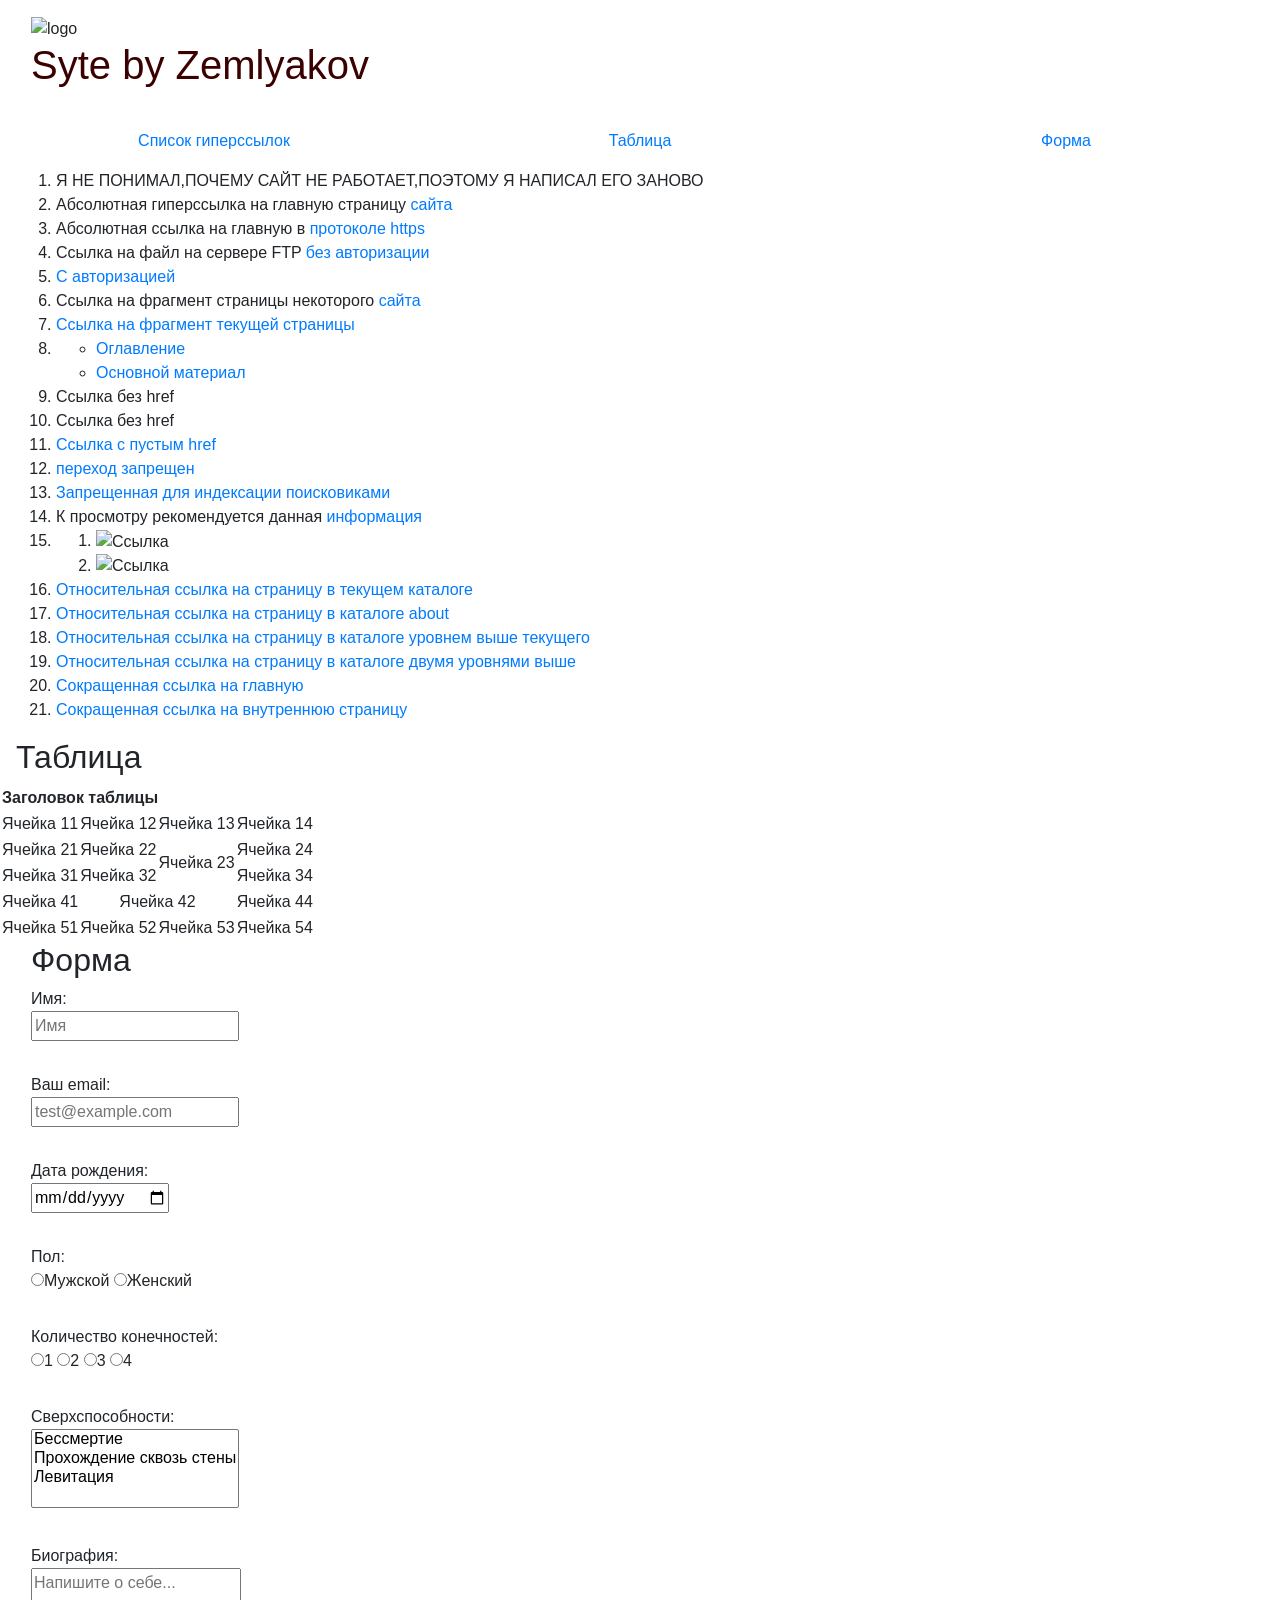
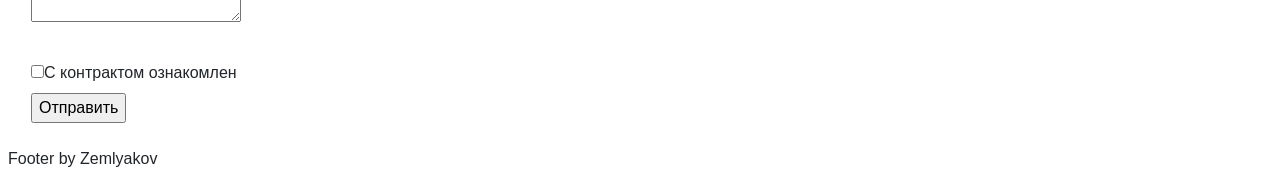
==== index.html @ b0717891 "Create index.html" ====
<!DOCTYPE html>
<html lang="en">
  <head>
    <meta charset="utf-8" />
    <title>Syte By Zemlyakov</title>
    <meta name="viewport" content="width=device-width, initial-scale=1">
    <link rel="stylesheet" href="stls.css">
    <link rel="shortcut icon" href="https://v.od.ua/uploads/92/logo.png" type="image.png">
	<link rel="stylesheet" href="https://stackpath.bootstrapcdn.com/bootstrap/4.3.1/css/bootstrap.min.css">
  </head>

  <body>
    <header class="container-fluid">
      <div class="m-auto p-3">
        <img id="logo" src="https://sun9-44.userapi.com/impg/xrxMqvlQ8dMDqnPOIbPO6pQX5pcKoJsvdDW7lQ/rd4WMldu--M.jpg?size=555x556&quality=96&sign=3da25602f6c809f81a30ad351e1d05c9&type=album" alt="logo">
        <h1 class="name" style = "color: #3B0101"> Syte by Zemlyakov </h1>
      </div>
    </header>
    <main class="m-auto p-3">
      <div>
       <div class="m-auto" id="mainer">
        <p class="row" id="navigation">
          <a class="col-sm-12 col-md-4 col-lg-4 text-lg-center text-md-center" href="#links">Список гиперссылок</a>
          <a class="col-sm-12 col-md-4 col-lg-4 text-lg-center text-md-center" href="#table">Таблица</a>
          <a class="col-sm-12 col-md-4 col-lg-4 text-lg-center text-md-center" href="#form">Форма</a>
        </p>


        <div id="links">
          <ol>
			<li>Я НЕ ПОНИМАЛ,ПОЧЕМУ САЙТ НЕ РАБОТАЕТ,ПОЭТОМУ Я НАПИСАЛ ЕГО ЗАНОВО</li>
            <li>Абсолютная гиперссылка на главную страницу<a href="http://bogoslovie.pro/" id="#attention"> сайта</a></li>
				<li>Абсолютная ссылка на главную в<a href="https://kartofan.org/"> протоколе https</a></li>
				<li>Ссылка на файл на сервере FTP<a href="ftp://example.com/myfile.zip"> без авторизации</a></li>
				<li><a href="ftp://user:password@example.com/myfile.zip">С авторизацией</a></li>
				<li>Ссылка на фрагмент страницы некоторого
					<a href="https://ru.wikipedia.org/wiki/Кошка#Породы_кошек"> сайта</a>
				</li>
				<li><a href="#Infa">Cсылка на фрагмент текущей страницы</a></li>
				<li>
					<ul>
						<li><a href="#attention" title="Тематика">Оглавление</a></li>
						<li><a href="#attention" title="Основная информация">Основной материал</a></li>
					</ul>
				</li>
            <li><a>Ссылка без href</a></li>
           <li><a>Ссылка без href</a></li>
			<li><a href="">Ссылка с пустым href</a></li>
			<li><a href="https://kartofan.org/" rel="nofollow">переход запрещен</a></li>
			<li><a href="https://kartofan.org/" rel="noindex">Запрещенная для индексации поисковиками</a></li>
			<li>К просмотру рекомендуется данная <a  id = "Infa" href="https://kartofan.org/">  информация</a></li>
            <li>
              <ol>
                <li><img src="https://memepedia.ru/wp-content/uploads/2021/04/qblulgcbrwk-%E2%80%94-kopija.jpg" width="100" height="100" usemap="#rectangle" alt="Ссылка"><map name = "rectangle"><area shape = "rect" coords = "0,0,100,100" href = "" alt="Image1"></map></li>
                <li><img src="https://img1.liveinternet.ru/images/attach/c/2//70/278/70278819_0000000000000000000000000000000.jpg" width="100" height="100" usemap="#circ" alt="Ссылка"><map name = "circ"><area shape = "circle" coords = "50,50,50" href = "https://vk.com" alt="Ссылка"></map></li>
              </ol>
		     </li>
            <li><a href="new.html">Относительная ссылка на страницу в текущем каталоге</a></li>
            <li><a href="about/new.html">Относительная ссылка на страницу в каталоге about</a></li>
            <li><a href="../new.html">Относительная ссылка на страницу в каталоге уровнем выше текущего</a></li>
            <li><a href="../../new.html">Относительная ссылка на страницу в каталоге двумя уровнями выше</a></li>
            <li><a href="/">Сокращенная ссылка на главную</a></li>
            <li><a href="/folder/new.html">Сокращенная ссылка на внутреннюю страницу</a></li>
          </ol>
        </div>

        <div class = "row" >
          <h2 class="col-sm-12 order-sm-first order-last"> Таблица</h2>
          <table class = "p-3">
            <tbody>
              <tr>
                <th class="header_table" colspan="4">Заголовок таблицы</th>
              </tr>
              <tr>
                <td>Ячейка 11</td>
                <td>Ячейка 12</td>
                <td>Ячейка 13</td>
                <td>Ячейка 14</td>
              </tr>
              <tr class="even">
                <td>Ячейка 21</td>
                <td>Ячейка 22</td>
                <td rowspan="2" class="union">Ячейка 23</td>
                <td>Ячейка 24</td>
              </tr>
              <tr>
                <td>Ячейка 31</td>
                <td>Ячейка 32</td>
                <td>Ячейка 34</td>
              </tr>
              <tr class="even" align="center">
                <td>Ячейка 41</td>
                <td colspan="2" class="union">Ячейка 42</td>
                <td>Ячейка 44</td>
              </tr>
              <tr>
                <td>Ячейка 51</td>
                <td>Ячейка 52</td>
                <td>Ячейка 53</td>
                <td>Ячейка 54</td>
              </tr>
            </tbody>
          </table>
        </div>

        <div class="col-sm-12 order-sm-last order-first">
          <h2 id="form">Форма</h2>
          <form method="post">               
            <label>Имя:<br>
              <input name="field-name" value="" placeholder="Имя">
            </label><br><br>

            <label>
              Ваш email:<br>
              <input name="field-email" value="" placeholder="test@example.com" type="email">
            </label><br><br>

            <label>
              Дата рождения:<br>
                <input name="field-date" value="" type="date">
            </label><br><br>

            Пол:<br>
            <label><input type="radio" name="radio-group-1" value="Мужской">Мужской</label>
            <label><input type="radio" name="radio-group-1" value="Женский">Женский</label><br><br>

            Количество конечностей:<br>
            <label><input type="radio" name="radio-group-1" value="1">1</label>
            <label><input type="radio" name="radio-group-1" value="2">2</label>
            <label><input type="radio" name="radio-group-1" value="3">3</label>
            <label><input type="radio" name="radio-group-1" value="4">4</label><br><br>

            <label>
              Сверхспособности:<br>
              <select name="field-name-4" multiple="multiple">
                <option value="Бессмертие">Бессмертие</option>
                <option value="Прохождение сквозь стены">Прохождение сквозь стены</option>
                <option value="Левитация">Левитация</option>
              </select>
            </label><br><br>

            <label>
              Биография:<br>
              <textarea name="field-name-2" placeholder="Напишите о себе..."></textarea>
            </label><br><br>

            <label><input type="checkbox" name="check-1">С контрактом ознакомлен</label><br>

            <input type="submit" value="Отправить">

          </form>
        </div>
      </div>
    </main>
    <footer class="m-auto p-2"> Footer by Zemlyakov</footer>
  </body>
</html>
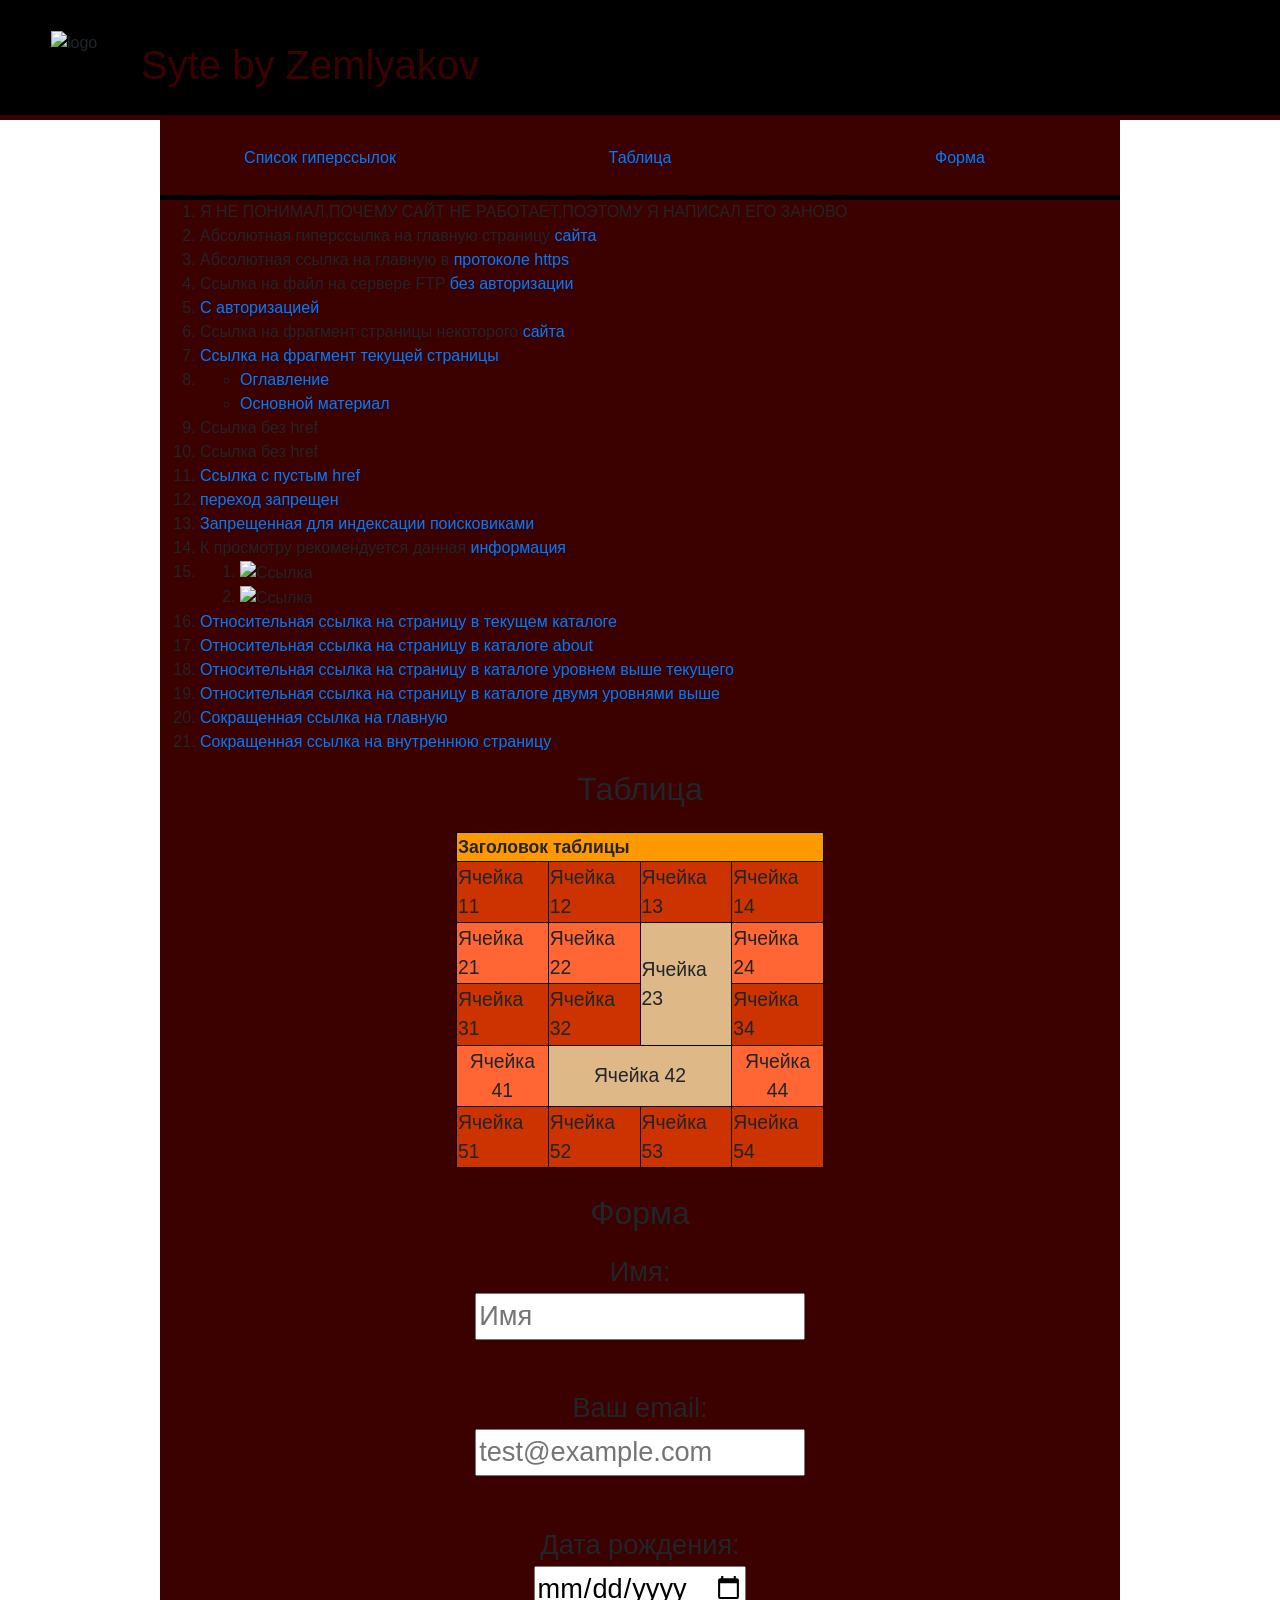
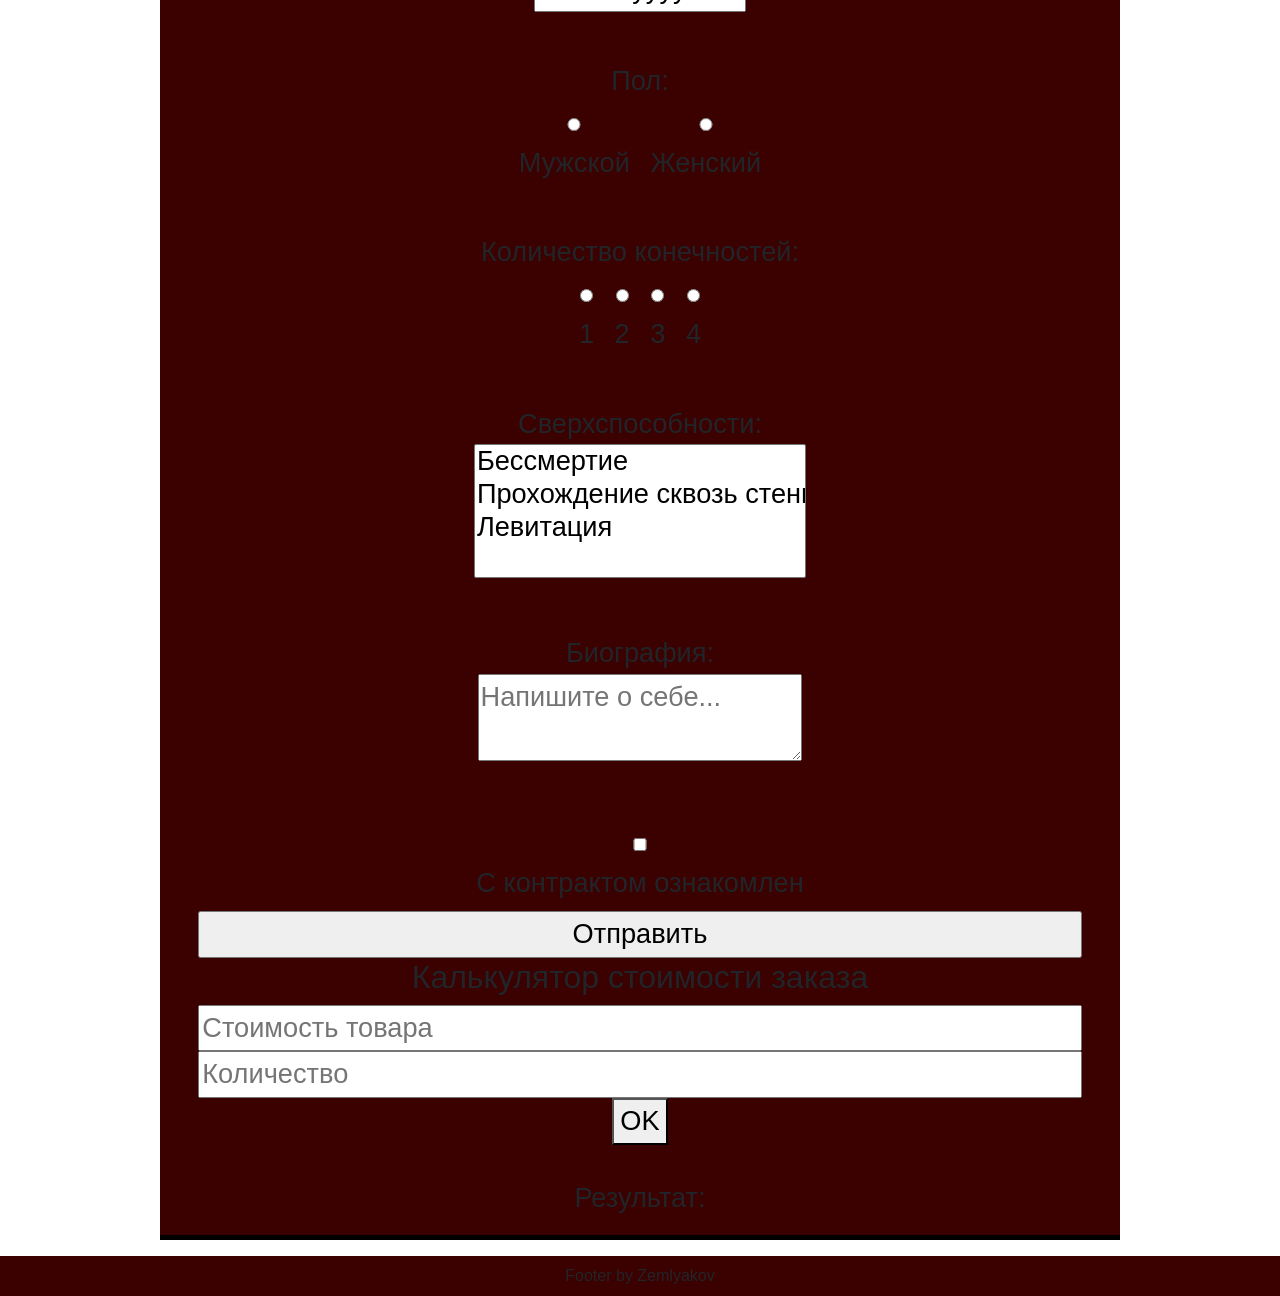
==== commit ba64ffd9: "Update index.html" ====
--- a/index.html
+++ b/index.html
@@ -3,6 +3,7 @@
   <head>
     <meta charset="utf-8" />
     <title>Syte By Zemlyakov</title>
+    <script defer src="calculator.js"></script>
     <meta name="viewport" content="width=device-width, initial-scale=1">
     <link rel="stylesheet" href="stls.css">
     <link rel="shortcut icon" href="https://v.od.ua/uploads/92/logo.png" type="image.png">
@@ -149,6 +150,15 @@
             <input type="submit" value="Отправить">
 
           </form>
+		
+		    <form>
+			<h2>Калькулятор стоимости заказа</h2>
+			  <input name="price" type="text" placeholder="Стоимость товара">
+			  <input name="num" type="text" placeholder="Количество">
+			  <button type="button" id="button1" onclick="click1()">OK</button>
+			  <hr>Результат:
+			  <p id="res"></p>
+		</form>
         </div>
       </div>
     </main>
--- a/stls.css
+++ b/stls.css
@@ -0,0 +1,221 @@
+/*@media screen and (max-width:600px){
+  body {
+		display: flex;
+		flex-direction: column;
+		margin: 0;
+		width: 100%;
+	}
+  main {
+    background-color: #CC3300;
+  }
+	.name {
+		display: flex;
+		justify-content: center;
+	}
+	.navigation{
+		display: flex;
+		flex-direction: column;
+		padding: 0px 0px 10px 0px;
+	}
+	.table {
+		order: 1;
+    margin-bottom: 30px;
+	}
+  footer{
+    height: 40px;
+  }
+/*
+  #mainer{
+    padding-left: 50px;
+  }
+
+}
+
+@media screen and (min-width : 600px) {
+	body {
+		display: flex;
+		flex-direction: column;
+	}
+	.navigation {
+		display: flex;
+		justify-content: space-around;
+	}
+  #mainer{
+    padding-left: 0px;
+  }
+  .table {
+    margin-bottom: 0px;
+	}
+  footer{
+    height: 30px;
+  }
+}
+*/
+
+
+header 
+{
+  width: 100%;
+  height: 120px;
+  padding-top: 15px;
+  margin-bottom: -16px;
+  background-color: black;
+  border-bottom: 5px solid #3B0101;
+}
+
+
+footer 
+{
+  width: 100%;
+  margin:0;
+  background-color: #3B0101;
+  text-align: center;
+}
+
+
+#mainer 
+{
+	background-color:  #3B0101;
+	display: flex;
+	flex-direction: column;
+	margin: 0 auto;
+	margin-top: 15px;
+	max-width: 960px;
+	border-bottom: 5px solid black;
+	
+}
+
+
+#navigation
+{
+  background-color: #3B0101;
+  height: 80px;
+  margin: 0;
+  align-items: center;
+  border-bottom: 5px solid black;
+}
+
+
+body 
+{
+  background-image:url(https://krot.mobi/uploads/posts/2021-02/1613586043_57-p-vintazhnii-chernii-fon-67.jpg);
+  margin: 0;
+  font-family: serif, "Times new Roman";
+  align-items: center;
+  font-color: #8C3535;
+}
+
+
+.name
+{
+	height: 50px;
+	max-width: 960px;
+	padding: 10px;
+}
+
+
+#logo
+{
+  float:left;
+  padding-right: 10px;
+  padding-left: 20px;
+  height: 75px;
+  width: 110px;
+}
+
+
+#links 
+{
+  margin: 0;
+}
+
+
+#form 
+{
+  margin: 10px 10px 20px 10px;
+}
+
+
+table
+{
+  display: flex;
+  width: 400px;
+  margin: 0 auto;
+}
+
+
+tbody{margin:0 auto;}
+
+
+form{text-align: center; font-size: 1.7em;}
+
+
+.header_table 
+{
+  width: 400px;
+  background-color: #FF9900;
+  border: 1px solid black;
+}
+
+
+tr 
+{
+  background-color: #CC3300;
+  border-bottom: 1px solid #000;
+}
+
+
+tr td 
+{
+  border-right: 1px solid black;
+}
+
+
+tr td:first-child 
+{
+  border-left: 1px solid black;
+}
+
+
+tr, td
+{
+	font-size: 1.1em;
+}
+
+
+a 
+{
+  color: black;
+}
+
+
+a:hover 
+{
+  color: #990033;
+}
+
+
+h2 
+{
+  text-align: center;
+  font-size: 1.5em;
+  font-weight: bold;
+}
+
+
+input, textarea, select
+{
+	font-size: 1em; width: 95%
+}
+
+
+.even 
+{
+    background-color: #FF6633;
+}
+
+
+.union
+{
+  background-color: burlywood;
+}
